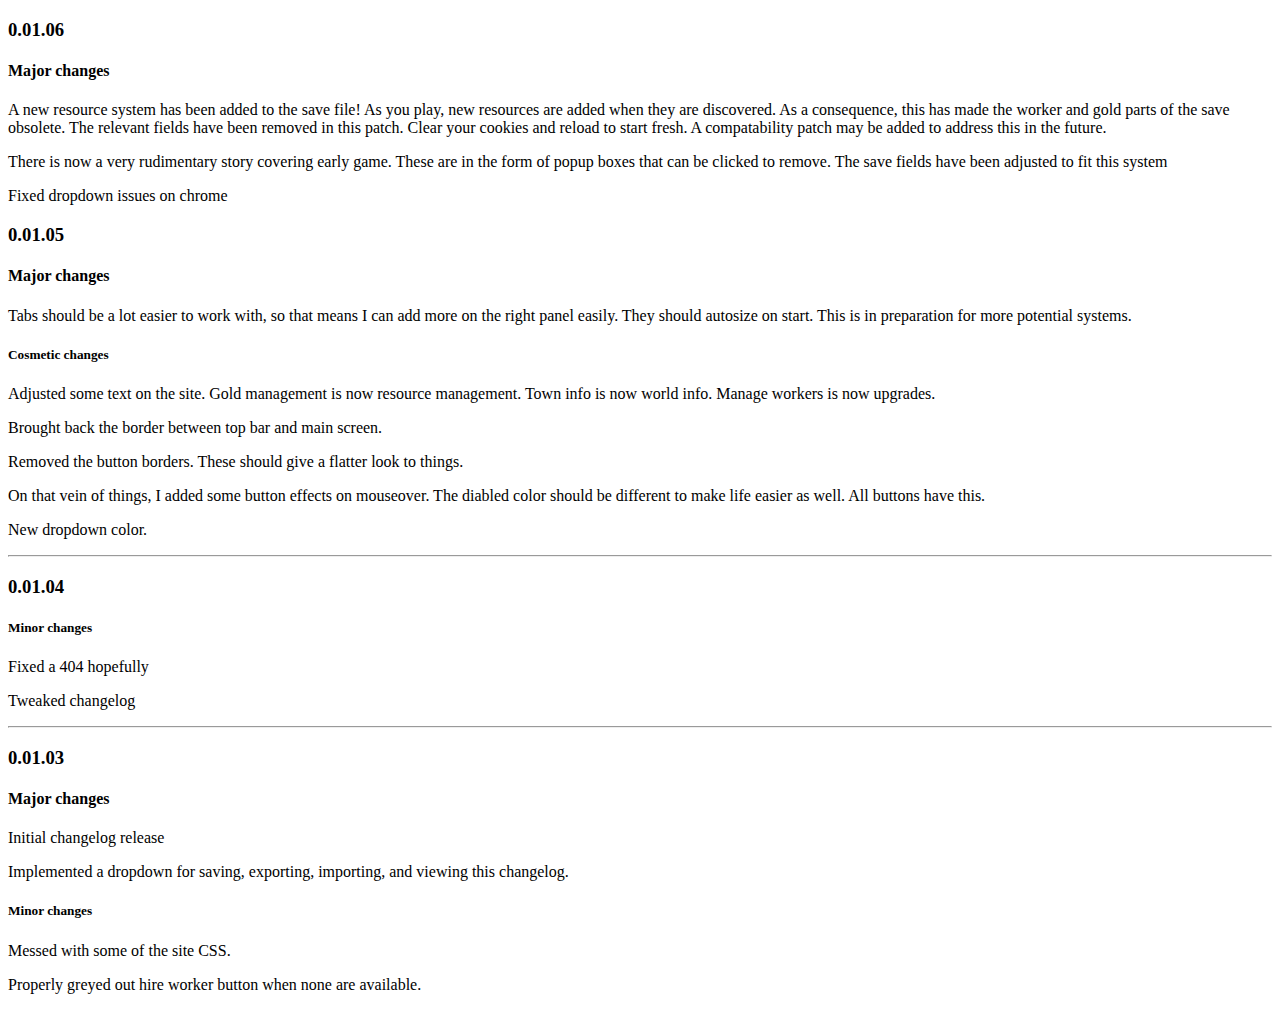
==== changelog.html @ 3e3f0546 "Worked on styling" ====
<!DOCTYPE html>
<head>
    <title>Changelog</title>
    <link rel="stylesheet" href="css/changelog.css">
</head>
<div>
    <h3>0.01.06</h3>
    <h4>Major changes</h4>
    <p>A new resource system has been added to the save file! As you play, new resources are added
        when they are discovered. As a consequence, this has made the worker and gold parts of the save
        obsolete. The relevant fields have been removed in this patch. Clear your cookies and reload to start fresh.
        A compatability patch may be added to address this in the future.
    </p>
    <p>There is now a very rudimentary story covering early game. These are in the form of popup boxes
        that can be clicked to remove. The save fields have been adjusted to fit this system
    </p>
    <p>Fixed dropdown issues on chrome</p>
    <h3>0.01.05</h3>
    <h4>Major changes</h4>
    <p>Tabs should be a lot easier to work with, so that means I can add more on the right panel easily. They should
        autosize on start. This is in preparation for more potential systems.
    </p>
    <h5>Cosmetic changes</h5>
    <p>Adjusted some text on the site. Gold management is now resource management. Town info is now world info.
        Manage workers is now upgrades.
    </p>
    <p>Brought back the border between top bar and main screen.</p>
    <p>Removed the button borders. These should give a flatter look to things.</p>
    <p>On that vein of things, I added some button effects on mouseover. The diabled color should be different
        to make life easier as well. All buttons have this.
    </p>
    <p>New dropdown color.</p>
    <hr>
    <h3>0.01.04</h3>
    <h5>Minor changes</h5>
    <p>Fixed a 404 hopefully</p>
    <p>Tweaked changelog</p>
    <hr>
    <h3>0.01.03</h3>
    <h4>Major changes</h4>
    <p>Initial changelog release</p>
    <p>Implemented a dropdown for saving, exporting, importing, and viewing this changelog.</p>
    <h5>Minor changes</h5>
    <p>Messed with some of the site CSS.</p>
    <p>Properly greyed out hire worker button when none are available.</p>
</div>
---- css/changelog.css ----
.Collapser {
    border: 1px #18b6b6 solid;
}
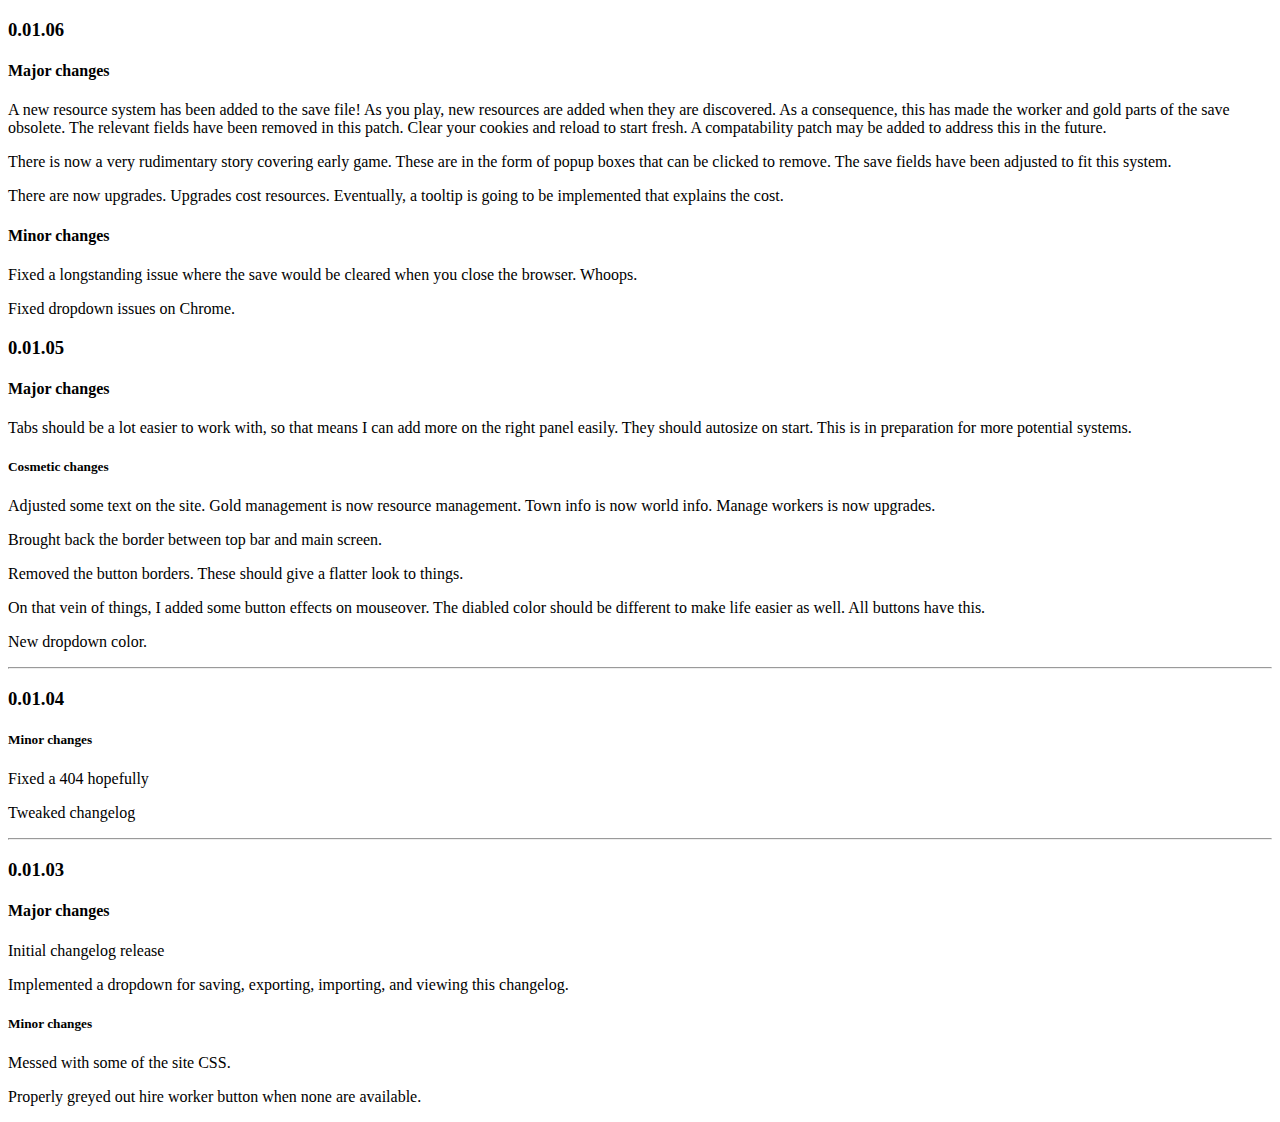
==== commit e5895594: "Implemented deduct resources" ====
--- a/changelog.html
+++ b/changelog.html
@@ -12,9 +12,12 @@
         A compatability patch may be added to address this in the future.
     </p>
     <p>There is now a very rudimentary story covering early game. These are in the form of popup boxes
-        that can be clicked to remove. The save fields have been adjusted to fit this system
+        that can be clicked to remove. The save fields have been adjusted to fit this system.
     </p>
-    <p>Fixed dropdown issues on chrome</p>
+    <p>There are now upgrades. Upgrades cost resources. Eventually, a tooltip is going to be implemented that explains the cost.</p>
+    <h4>Minor changes</h4>
+    <p>Fixed a longstanding issue where the save would be cleared when you close the browser. Whoops.</p>
+    <p>Fixed dropdown issues on Chrome.</p>
     <h3>0.01.05</h3>
     <h4>Major changes</h4>
     <p>Tabs should be a lot easier to work with, so that means I can add more on the right panel easily. They should
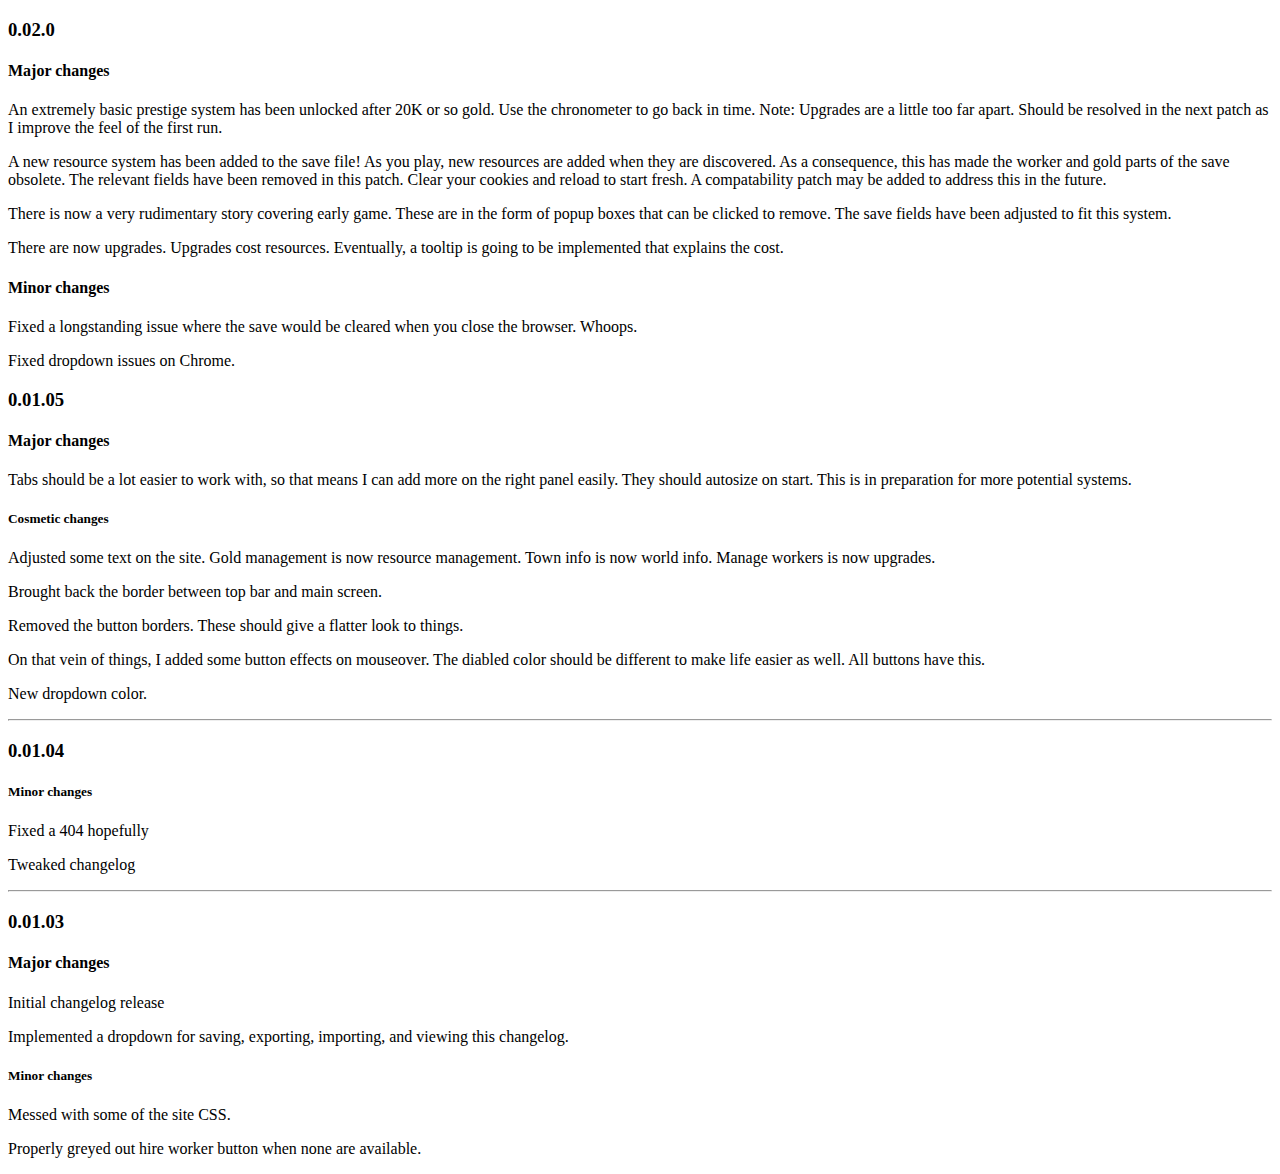
==== commit 69c9074f: "0.2.0 release" ====
--- a/changelog.html
+++ b/changelog.html
@@ -4,8 +4,12 @@
     <link rel="stylesheet" href="css/changelog.css">
 </head>
 <div>
-    <h3>0.01.06</h3>
+    <h3>0.02.0</h3>
     <h4>Major changes</h4>
+    <p>An extremely basic prestige system has been unlocked after 20K or so gold. Use the chronometer to
+        go back in time. Note: Upgrades are a little too far apart. Should be resolved in the next patch as I improve the
+        feel of the first run.
+    </p>
     <p>A new resource system has been added to the save file! As you play, new resources are added
         when they are discovered. As a consequence, this has made the worker and gold parts of the save
         obsolete. The relevant fields have been removed in this patch. Clear your cookies and reload to start fresh.
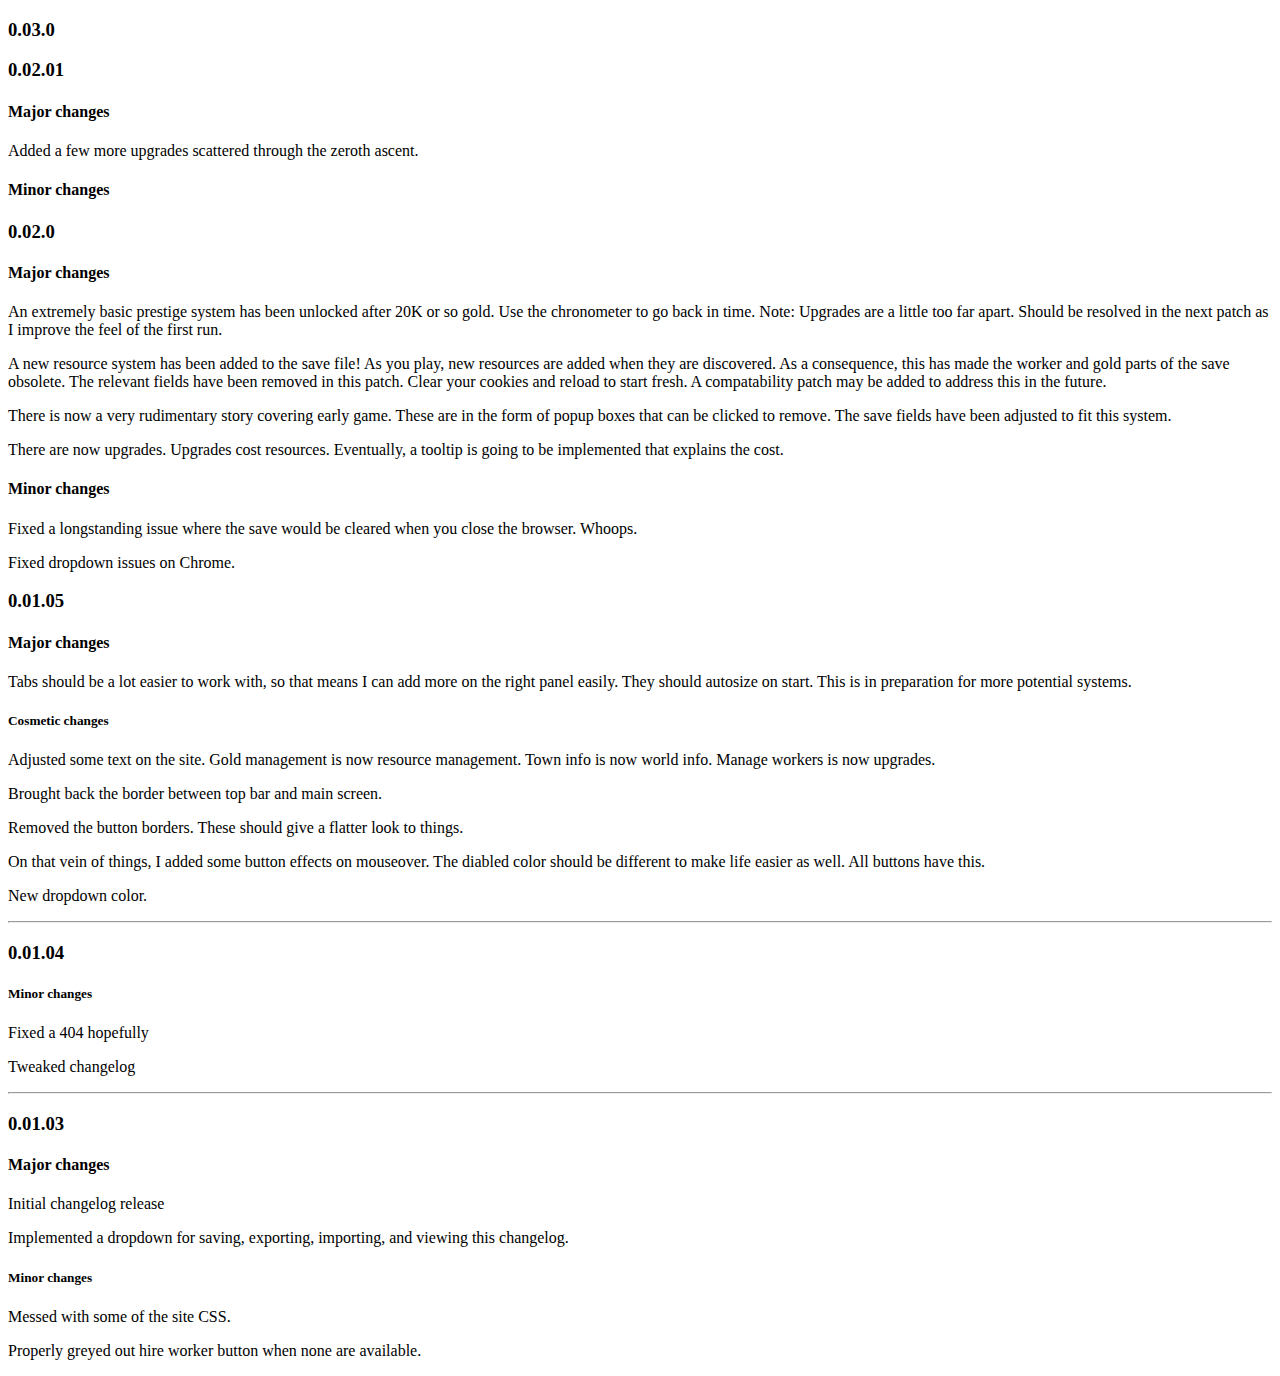
==== commit 1bed7e0f: "Worked on a new resource object to replace the old one" ====
--- a/changelog.html
+++ b/changelog.html
@@ -4,6 +4,13 @@
     <link rel="stylesheet" href="css/changelog.css">
 </head>
 <div>
+    <h3>0.03.0</h3>
+
+    <h3>0.02.01</h3>
+    <h4>Major changes</h4>
+    <p>Added a few more upgrades scattered through the zeroth ascent.</p>
+    <h4>Minor changes</h4>
+    
     <h3>0.02.0</h3>
     <h4>Major changes</h4>
     <p>An extremely basic prestige system has been unlocked after 20K or so gold. Use the chronometer to
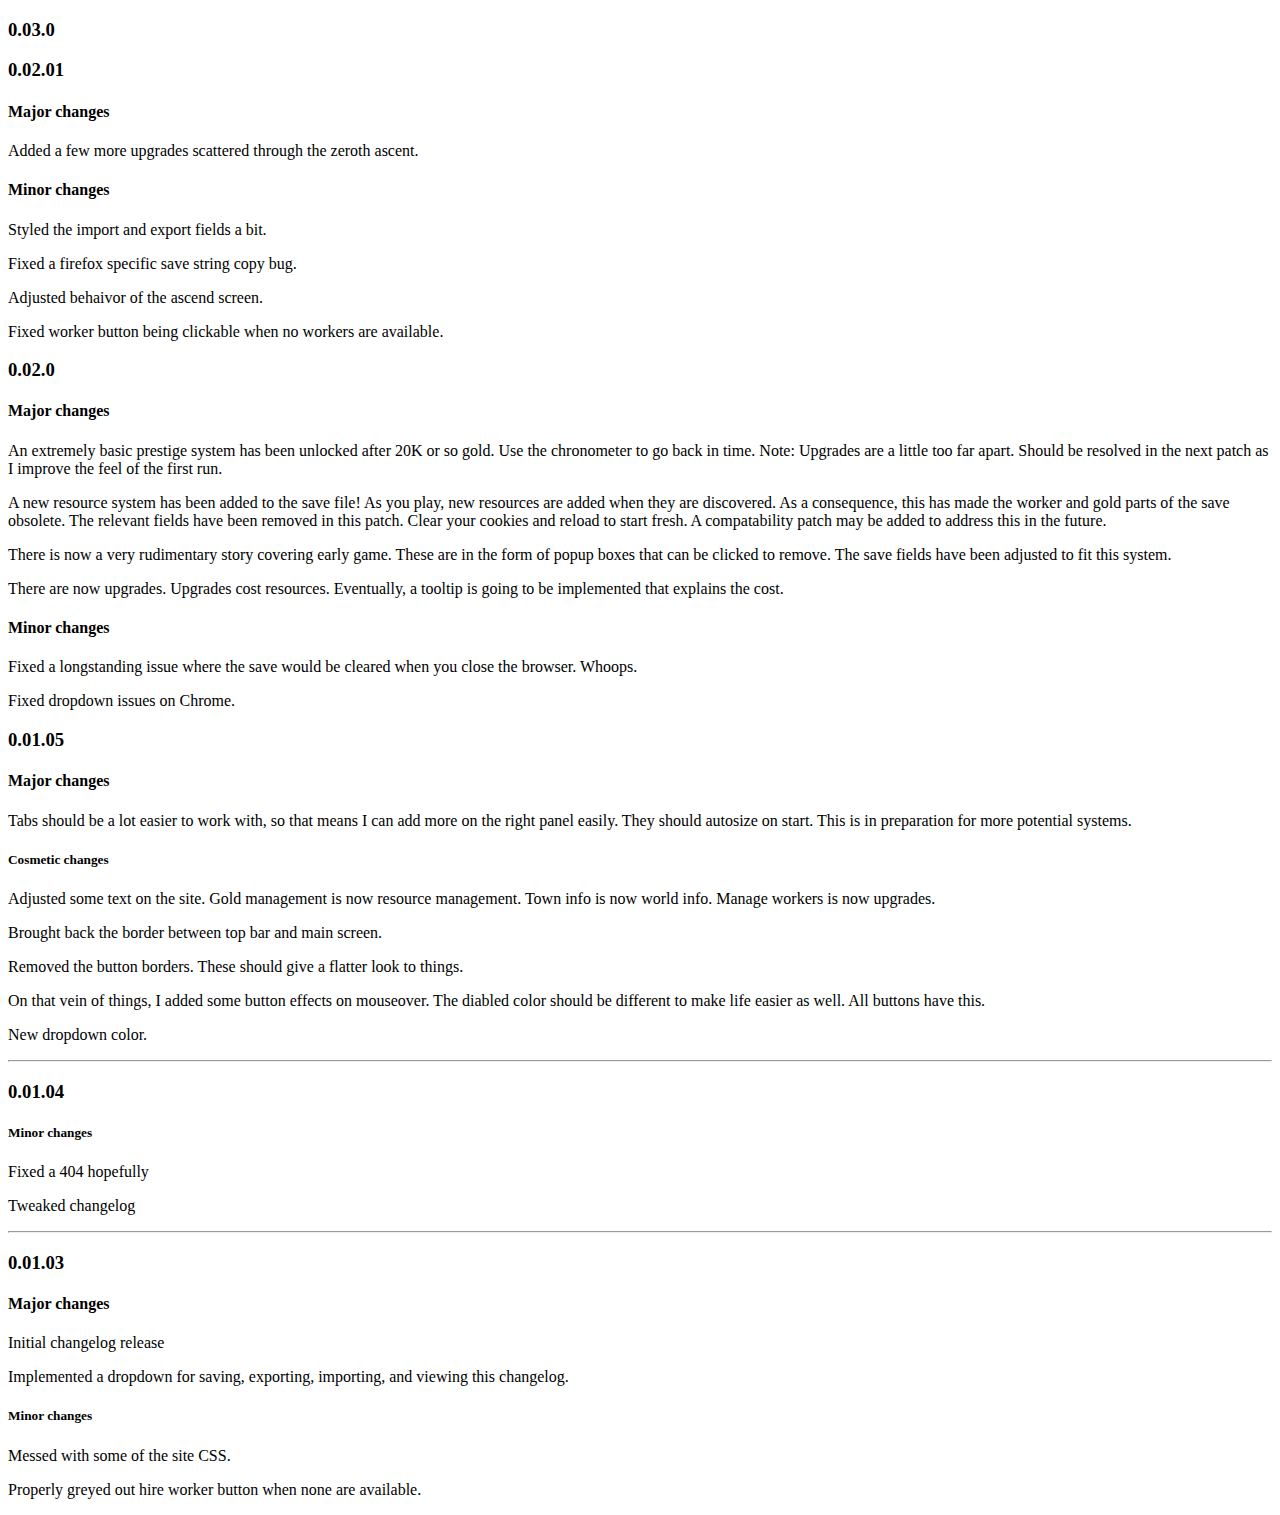
==== commit e3eb5405: "Formatting + Bugfixes" ====
--- a/changelog.html
+++ b/changelog.html
@@ -10,7 +10,10 @@
     <h4>Major changes</h4>
     <p>Added a few more upgrades scattered through the zeroth ascent.</p>
     <h4>Minor changes</h4>
-    
+    <p>Styled the import and export fields a bit.</p>
+    <p>Fixed a firefox specific save string copy bug.</p>
+    <p>Adjusted behaivor of the ascend screen.</p>
+    <p>Fixed worker button being clickable when no workers are available.</p>
     <h3>0.02.0</h3>
     <h4>Major changes</h4>
     <p>An extremely basic prestige system has been unlocked after 20K or so gold. Use the chronometer to
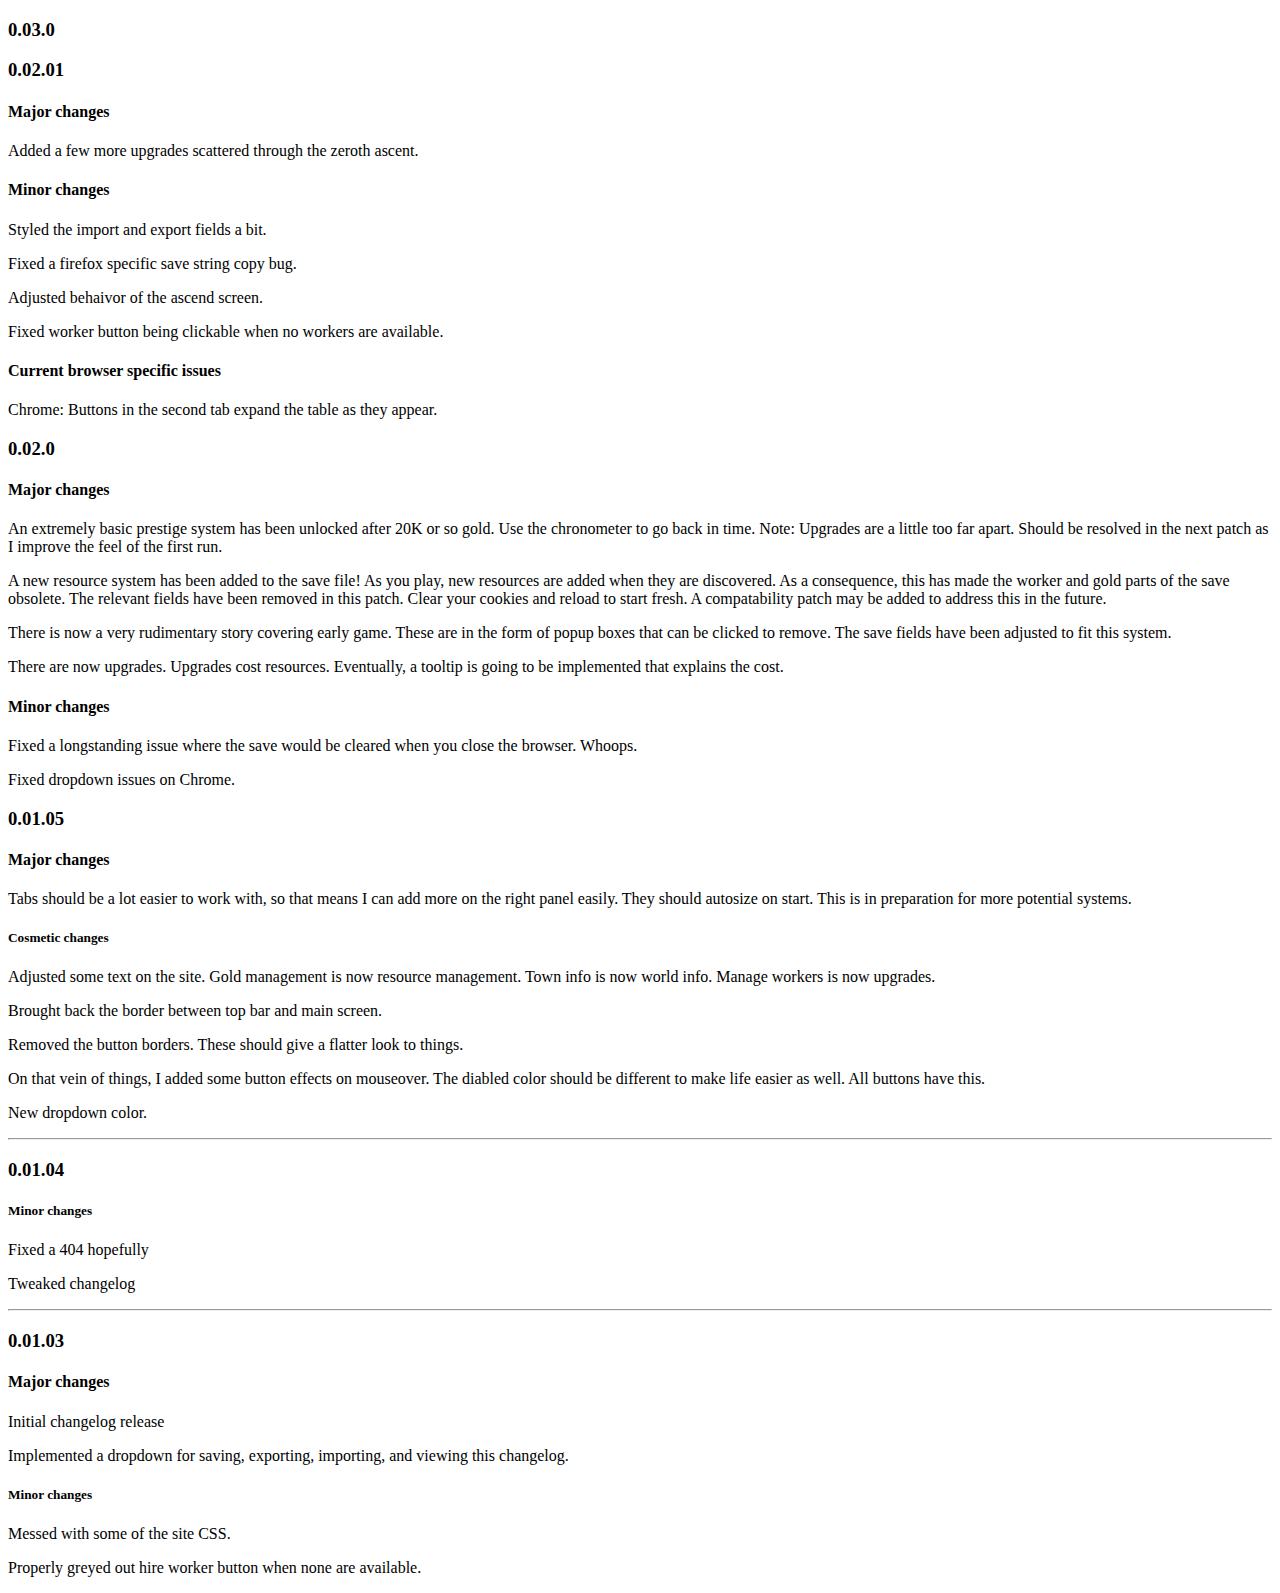
==== commit e52ddcf1: "tweaked css and did bugfixes" ====
--- a/changelog.html
+++ b/changelog.html
@@ -14,6 +14,9 @@
     <p>Fixed a firefox specific save string copy bug.</p>
     <p>Adjusted behaivor of the ascend screen.</p>
     <p>Fixed worker button being clickable when no workers are available.</p>
+
+    <h4>Current browser specific issues</h4>
+    <p>Chrome: Buttons in the second tab expand the table as they appear.</p>
     <h3>0.02.0</h3>
     <h4>Major changes</h4>
     <p>An extremely basic prestige system has been unlocked after 20K or so gold. Use the chronometer to
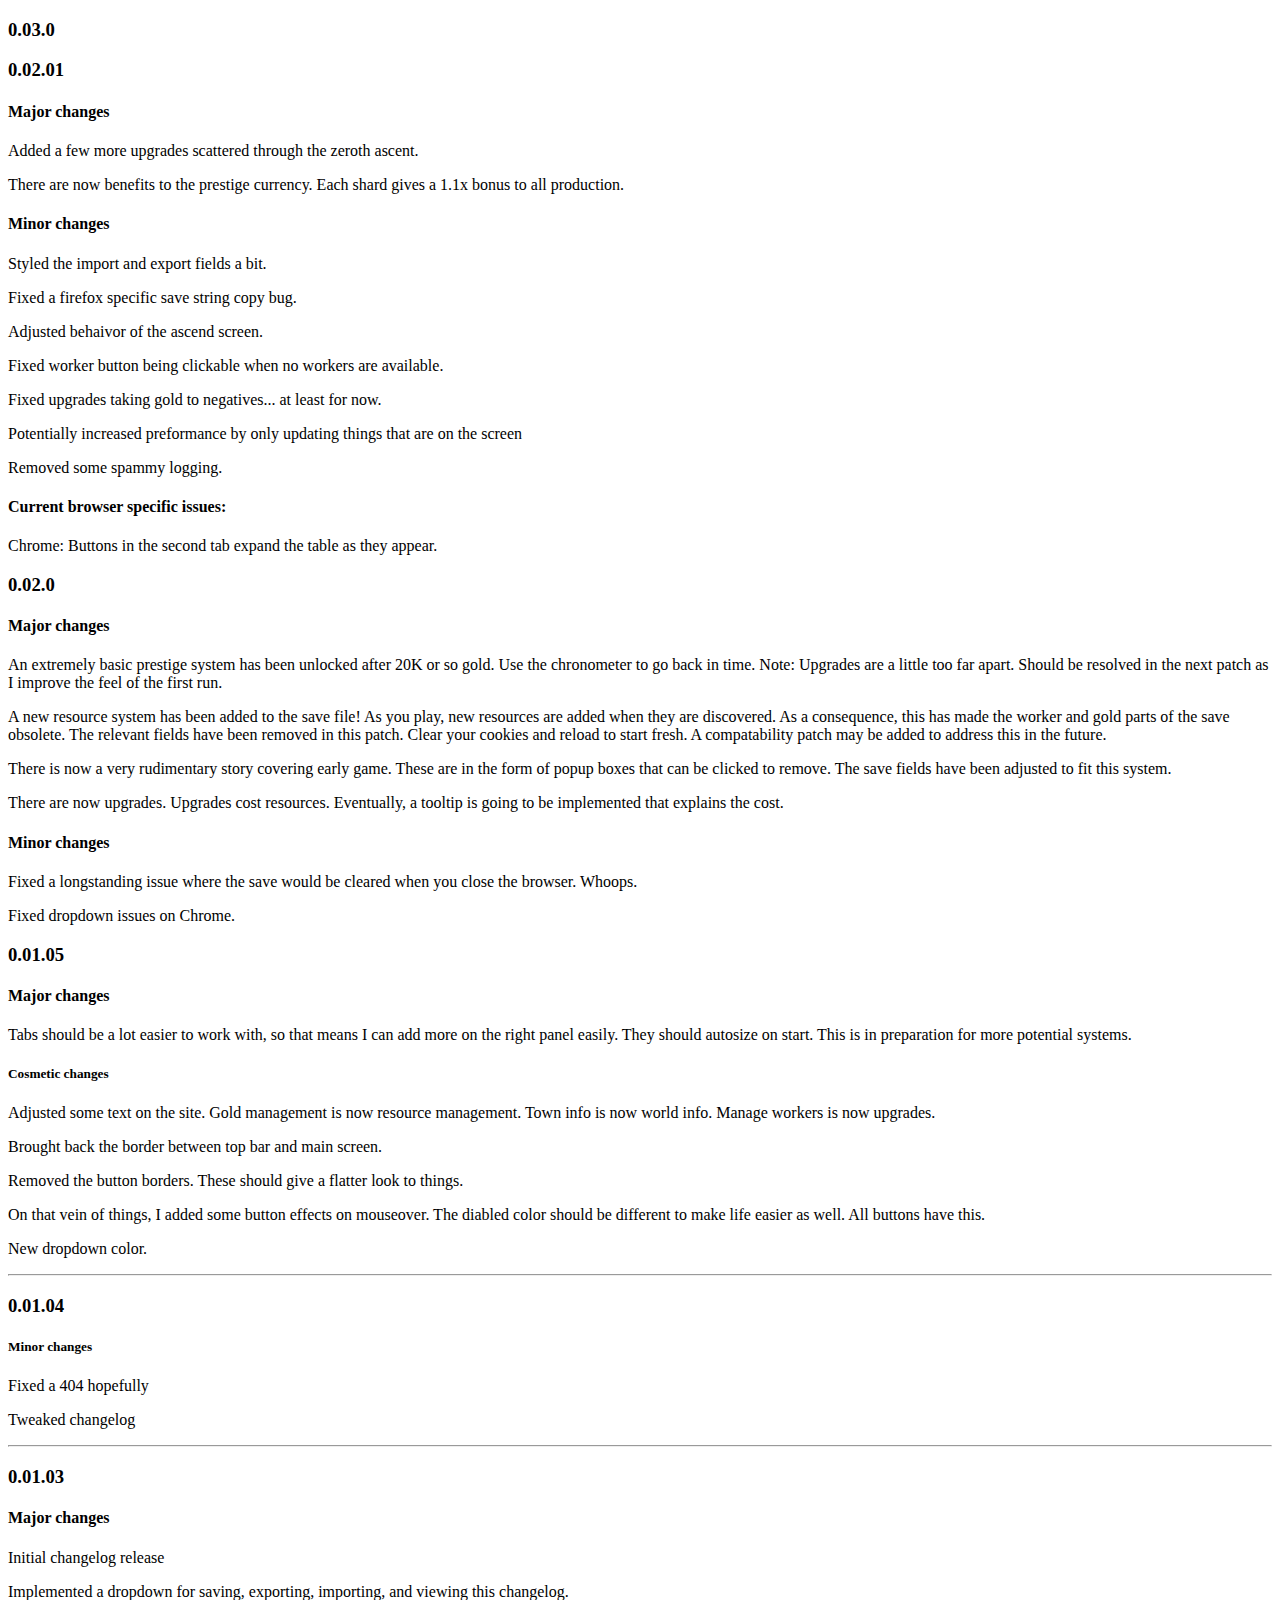
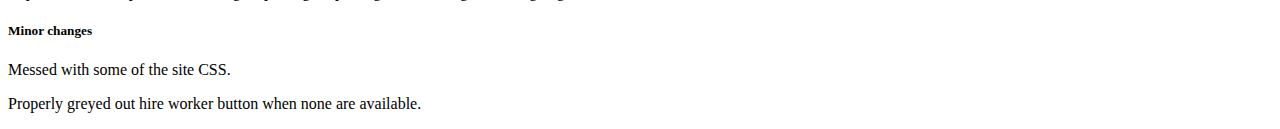
==== commit fae8d5ae: "Mostly worked on prestige currency" ====
--- a/changelog.html
+++ b/changelog.html
@@ -9,13 +9,16 @@
     <h3>0.02.01</h3>
     <h4>Major changes</h4>
     <p>Added a few more upgrades scattered through the zeroth ascent.</p>
+    <p>There are now benefits to the prestige currency. Each shard gives a 1.1x bonus to all production.</p>
     <h4>Minor changes</h4>
     <p>Styled the import and export fields a bit.</p>
     <p>Fixed a firefox specific save string copy bug.</p>
     <p>Adjusted behaivor of the ascend screen.</p>
     <p>Fixed worker button being clickable when no workers are available.</p>
-
-    <h4>Current browser specific issues</h4>
+    <p>Fixed upgrades taking gold to negatives... at least for now.</p>
+    <p>Potentially increased preformance by only updating things that are on the screen</p>
+    <p>Removed some spammy logging.</p>
+    <h4>Current browser specific issues:</h4>
     <p>Chrome: Buttons in the second tab expand the table as they appear.</p>
     <h3>0.02.0</h3>
     <h4>Major changes</h4>
